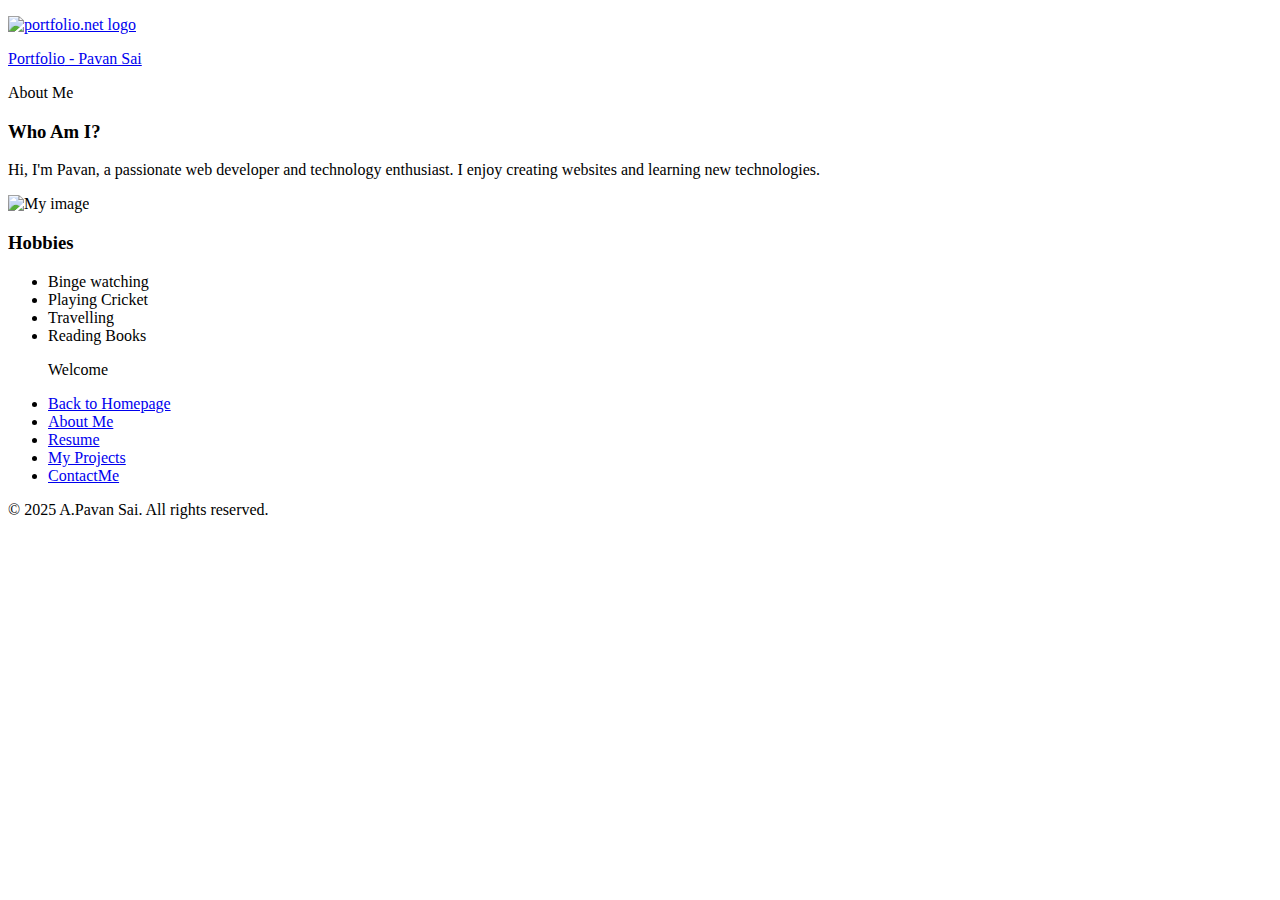
==== aboutme.html @ 5640dfd4 "Add files via upload" ====
<!DOCTYPE html>
<html lang="en">
<head>
    <meta charset="UTF-8">
    <meta name="viewport" content="width=device-width, initial-scale=1.0">
    <title>About</title>
    <link rel = "stylesheet" href = "index.css">
</head>
<body>
    <header>
        <div class = "row">
            <div class = "col">
                <div class = "hdrlogo">
                     <p>
                        <a href="/"><img class = "logo" src = "image.png" alt = "portfolio.net logo" height = "100px" width="200px" ></a>
                    </p>
                    <div class="hdrtxt">
                        <p><a href="/">Portfolio<span class="hdrtxt-xtr"> - Pavan Sai</span></a></p>
                    </div>
                </div>
            </div>
        </div>
    </header>
    <main>
        <article>
            <div class = "about">
            <div id="title">
                About Me
            </div>
            <h3> <b> Who Am I? </b> </h3>
            <p> Hi, I'm Pavan, a passionate web developer and technology enthusiast. I enjoy creating websites and learning new technologies. </p>
            <img src = "Blank-Profile.jpg" alt = "My image" height="150" width="150" />
            <h3> Hobbies </h3>
            <ul>
            <li>Binge watching</li>
            <li>Playing Cricket</li>
            <li> Travelling </li>
            <li>Reading Books</li>
            </ul>
            </div>
        </article>
        <div class="col-sm-9 contentbar">
            <span>
                <div class="col-sm-3 navbar">
                                
                <nav class="navbar navbar-default">
                    <div class="navbar-header">
                    <span class="icon-bar"></span>
                    <span class="icon-bar"></span>
                    <span class="icon-bar"></span>
                    </div>
                <div class="navbar-collapse collapse">
                <ul class="nav navbar-nav">
                    <p>Welcome</p>
                    <li><a href = "index.html"> Back to Homepage </a></li>
                    <li><a href="about.html">About Me</a></li>
                    <li><a href="resume.html">Resume</a></li>
                    <li><a href="project.html">My Projects</a></li>
                    <li><a href="contact.html">ContactMe</a></li>
                </ul>
                </div>
            </span>
            </nav>
            </div>
        </div>
    </main>
    <footer>
    <p>© 2025 A.Pavan Sai. All rights reserved.</p>
    </footer>
</body>
</html>
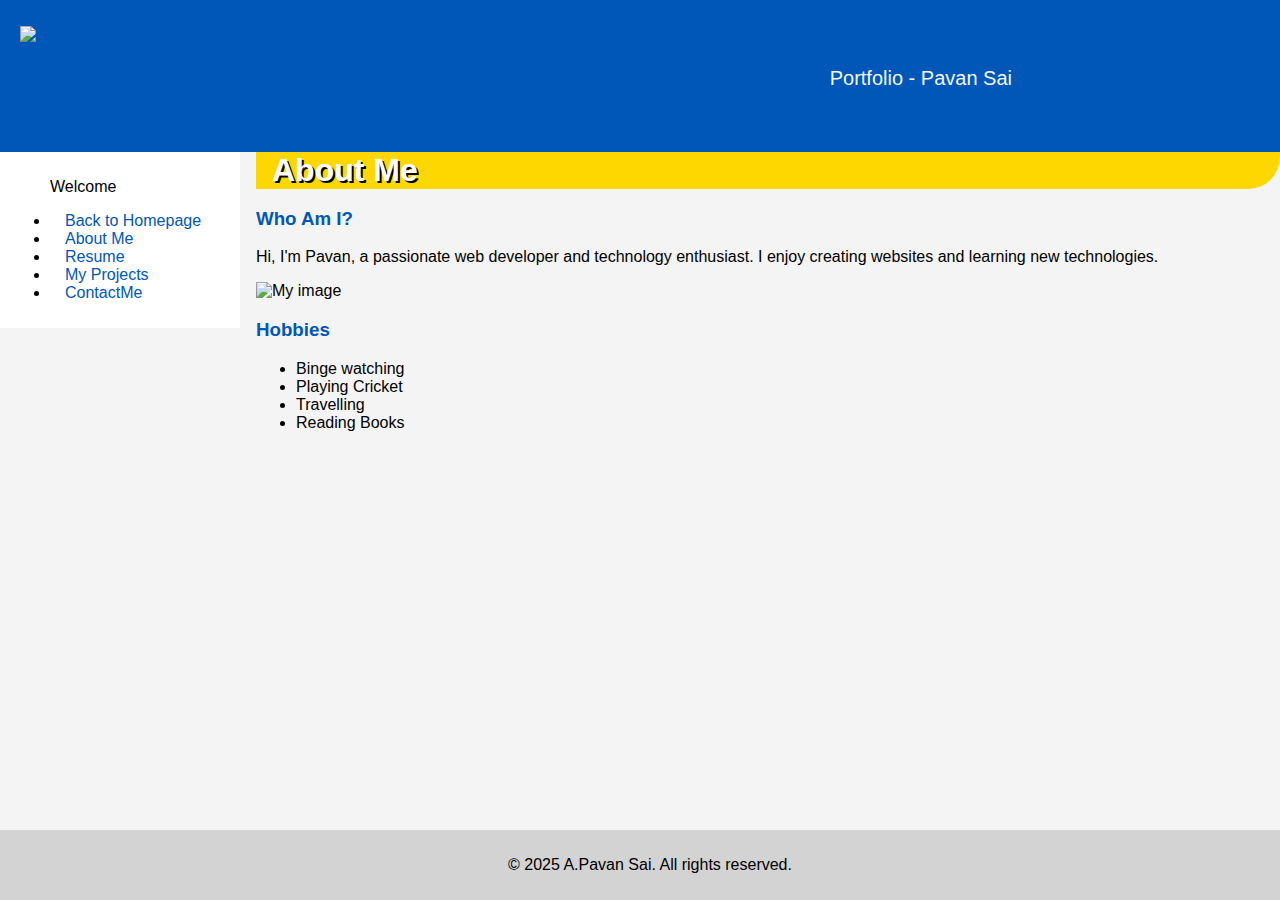
==== commit f0d94834: "aboutme.html" ====
--- a/aboutme.html
+++ b/aboutme.html
@@ -4,7 +4,7 @@
     <meta charset="UTF-8">
     <meta name="viewport" content="width=device-width, initial-scale=1.0">
     <title>About</title>
-    <link rel = "stylesheet" href = "index.css">
+    <link rel = "stylesheet" href = "style.css">
 </head>
 <body>
     <header>
@@ -68,4 +68,4 @@
     <p>© 2025 A.Pavan Sai. All rights reserved.</p>
     </footer>
 </body>
-</html>+</html>
--- a/style.css
+++ b/style.css
@@ -0,0 +1,150 @@
+/* styles.css */
+
+/* General Styles */
+body {
+  font-family: Arial, sans-serif;
+  background-color: #f4f4f4;
+  margin: 0;
+  padding: 0;
+  display: flex;
+  flex-direction: column;
+  min-height: 100vh; /* Ensures the body takes at least the full height of the viewport */
+}
+/* Ensure the header layout has the logo left-aligned and the text right-aligned */
+header {
+  display: flex;
+  align-items: center;
+  justify-content: space-between; /* Distribute space between logo and text */
+  padding: 10px;
+}
+
+.hdrlogo {
+  display: flex;
+  align-items: center;
+}
+
+.logo {
+  display: block;
+  margin-right: 15px; /* Optional: space between logo and text */
+}
+
+.hdrtxt {
+  font-size: 25px;
+  margin-left: auto; /* Pushes the text div to the right */
+  display: flex;
+  align-items: center;
+}
+
+.hdrtxt a {
+  text-decoration: none;
+  color: whitesmoke; /* Text color */
+  font-size: 20px; /* Adjust font size */
+}
+.col-sm-3 navbar {
+  background-color: #ddd;
+}
+div#title {
+  font-size: 2em;
+  font-weight: bold;
+  text-shadow: 2px 2px #000000;
+color: #FFFFFF;
+background-color: #FFD700;
+border-bottom-right-radius: 1em;
+padding-left: 0.5em;
+padding-right: 1em;
+}
+.row{
+  width: 80%;
+  float: right;
+}
+.about{
+  width: 80%;
+  float: right;  
+}
+.resume {
+  width: 80%;
+  float: right;
+}
+.project{
+  width: 80%;
+  float: right;
+}
+.contact{
+  width: 80%;
+  float: right;
+}
+.col-sm-3 {
+  width: 25%;
+}
+.col-sm-9 {
+  width: 75%;
+}
+h1, h2, h3 {
+  color: #0057B7; /* Primary color */
+}
+
+a {
+  color: #0057B7; /* Link color */
+  text-decoration: none;
+}
+
+a:hover {
+  text-decoration: underline;
+}
+
+/* Header Styles */
+header {
+  background-color: #0057B7; /* Header background */
+  color: white;
+  padding: 10px 20px;
+  text-align: center;
+}
+
+/* Navigation Styles */
+nav {
+  background-color: white; /* Navigation background */
+  padding: 10px;
+}
+
+nav a {
+  margin: 0 15px;
+  color: #0057B7;
+}
+
+/* Table Styles */
+table {
+  width: 100%;
+  border-collapse: collapse;
+  margin: 20px 0;
+}
+
+th, td {
+  border: 1px solid #ddd;
+  padding: 8px;
+  text-align: left;
+}
+
+th {
+  background-color: #0057B7;
+  color: white;
+}
+
+/* Footer Styles */
+footer {
+  position: absolute;
+  bottom: 0;
+  background-color: lightgray;
+  padding: 10px;
+  text-align: center;
+  width: 100%;
+}
+.foot {
+
+  background-color: lightgray;
+  padding: 10px;
+  text-align: center;
+  position: absolute;
+  bottom: 0;
+  width: 100%;
+  margin-top: auto;
+}